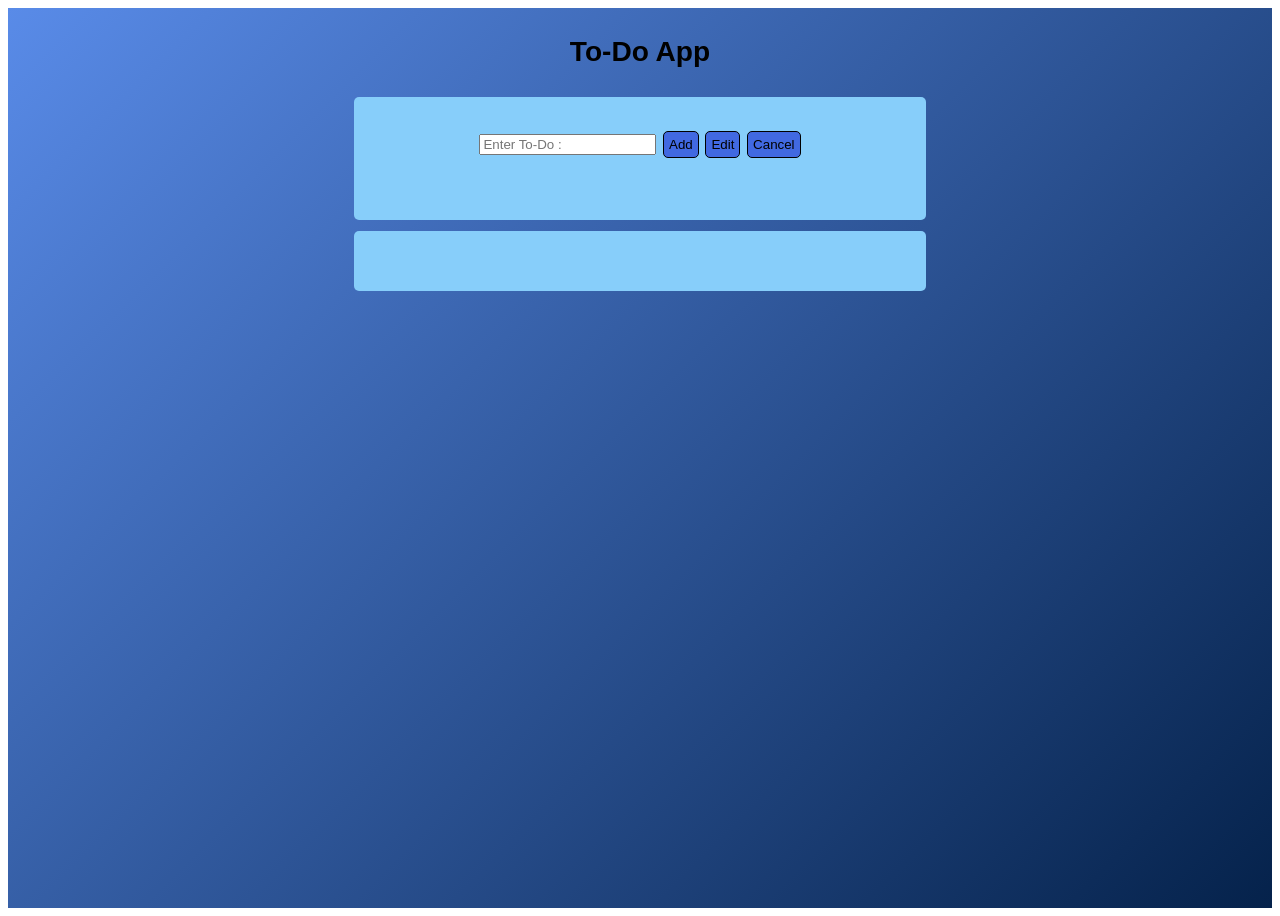
==== To-do.html @ a03ca770 "Add files via upload" ====
<!DOCTYPE html>
<html lang="en">

<head>
  <meta charset="UTF-8">
  <meta name="viewport" content="width=device-width, initial-scale=1.0">
  <link rel="stylesheet" href="style.css">

  <title>To-Do App</title>
</head>

<body>
  <div class="container">
    <div>
    <h3>To-Do App</h3>
    </div>
    <div id="form" name="to-do-form" class="card">
      
      <div class="form-input">
        <input name="item" id="item" placeholder="Enter To-Do :">
     
        <span>
          <button id="add-To-Do" name="to-do-item" type="submit">Add</button>
        </span>
        <span>
          <button id="edit-To-Do">Edit</button>
        </span>
        <span>
          <button id="cancel-To-Do">Cancel</button>
        </span>
        
        
        
      </div>


      

      <!-- ======================= -->
    </div>
      
    <div class="card" id="list-container">

      <div class="To-Do-List " id="To-Do-List">
        <!-- <div id="item-${item.id}" class="item">
     <div class="item-value">
      <span >${item.value}</span> 
     </div> 
      <span class="status">${item.status}</span> 
    <div id="buttons"> 
    <span>
      <button id="delete">Delete</button>&nbsp 
      <button id="edit">Edit</button>
    </span>
    </div>
    </div> -->
  
  
        <!-- ================= -->
      </div>

    </div>


    

    <!-- container ends -->

  </div>

  <script src="script.js"></script>
</body>

</html>
---- style.css ----
.container{
  position: relative;
  width:100%;
  min-height: 100vh;
  display: flex;
  flex-direction: column;
  align-items: center;
  font-family: sans-serif;
  font-size: x-large;
  background: linear-gradient(135deg,#598be8,#05224b);
}

.card{
  display:flex;
  flex-direction: column;
  justify-content: space-between;
  align-items: center;
  width: 30rem;
  min-width:40vw;
  margin: 1px;
  background-color:lightskyblue;
  border-radius: 5px;
  padding: 30px;
  margin-bottom: 10px;
  font-weight: 500;
}

.form-input{
  margin-bottom: 2rem;
}

.type{
   margin:auto;/*0px 50px 0px 50px; */
}

#buttons{
  
}

button{
  background-color:royalblue;
  padding: 5px;
  margin:auto;
  border: 1px solid black;
  border-radius: 5px;
}
.item {
  display: flex;
  font-size:medium;
  line-height: 2em;
  width:100%;
  justify-content:space-between;

}
.item-value{
  margin-right: 3rem;
}
.status{
  margin-right: -1rem;
}
.amountList {
  display:flex;
  flex-direction: column;
  width: 30rem;
  background-color:lightskyblue;
  border-radius: 5px;
  padding: 30px;
  margin-bottom: 10px;
  font-weight: 500;
}

#edit-amount{
display:none;

}

#cancel-edit{
  display:none;
}
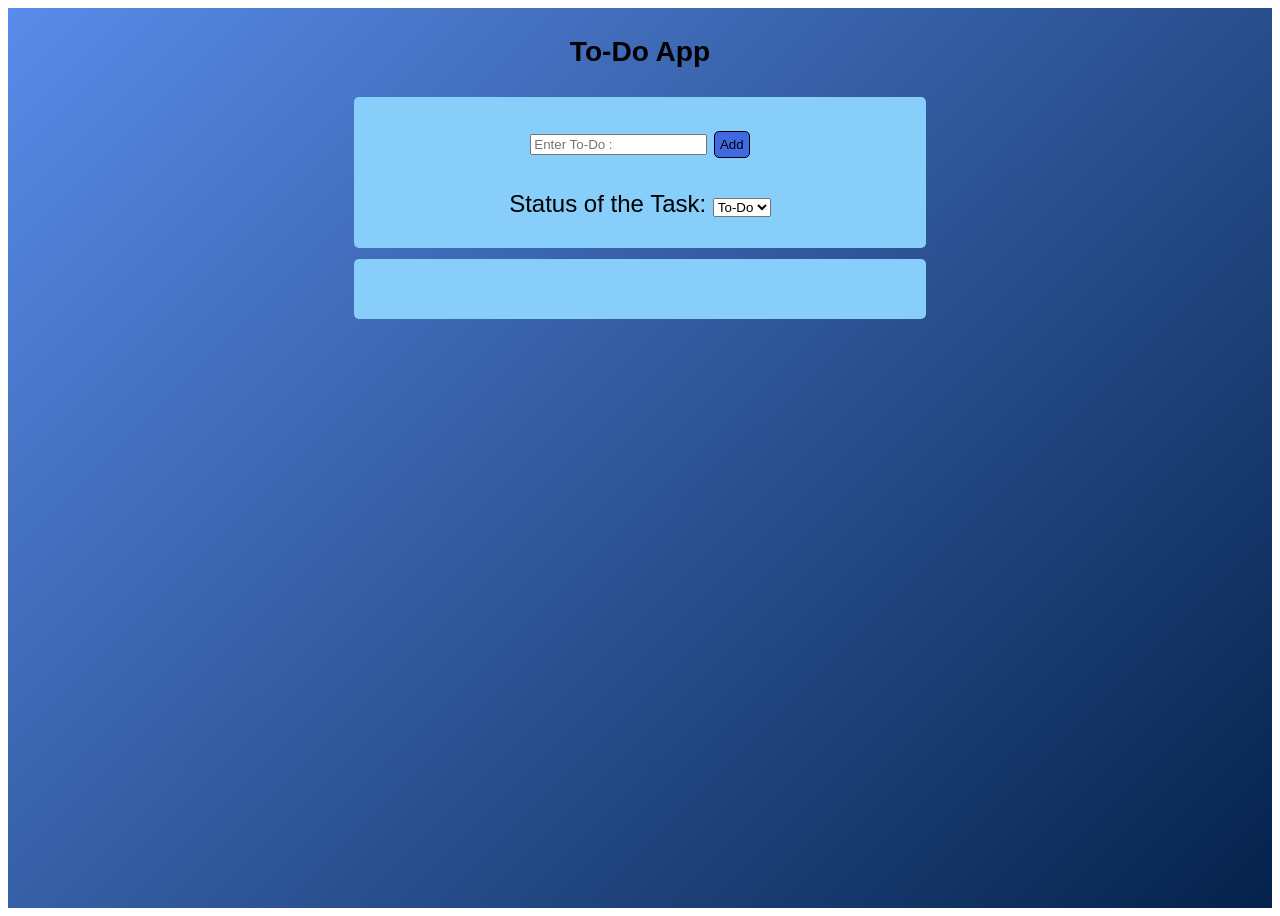
==== commit b73ce9bf: "Complete To-do-app" ====
--- a/To-do.html
+++ b/To-do.html
@@ -32,7 +32,14 @@
         
         
       </div>
-
+      <div>
+        <label for="status">Status of the Task:</label>
+        <select name="status" id="status">
+        <option value="To-do">To-Do</option>
+        <option value="Doing">Doing</option>
+        <option value="Done">Done</option>
+        </select>
+      </div>
 
       
 
@@ -42,18 +49,7 @@
     <div class="card" id="list-container">
 
       <div class="To-Do-List " id="To-Do-List">
-        <!-- <div id="item-${item.id}" class="item">
-     <div class="item-value">
-      <span >${item.value}</span> 
-     </div> 
-      <span class="status">${item.status}</span> 
-    <div id="buttons"> 
-    <span>
-      <button id="delete">Delete</button>&nbsp 
-      <button id="edit">Edit</button>
-    </span>
-    </div>
-    </div> -->
+        
   
   
         <!-- ================= -->
